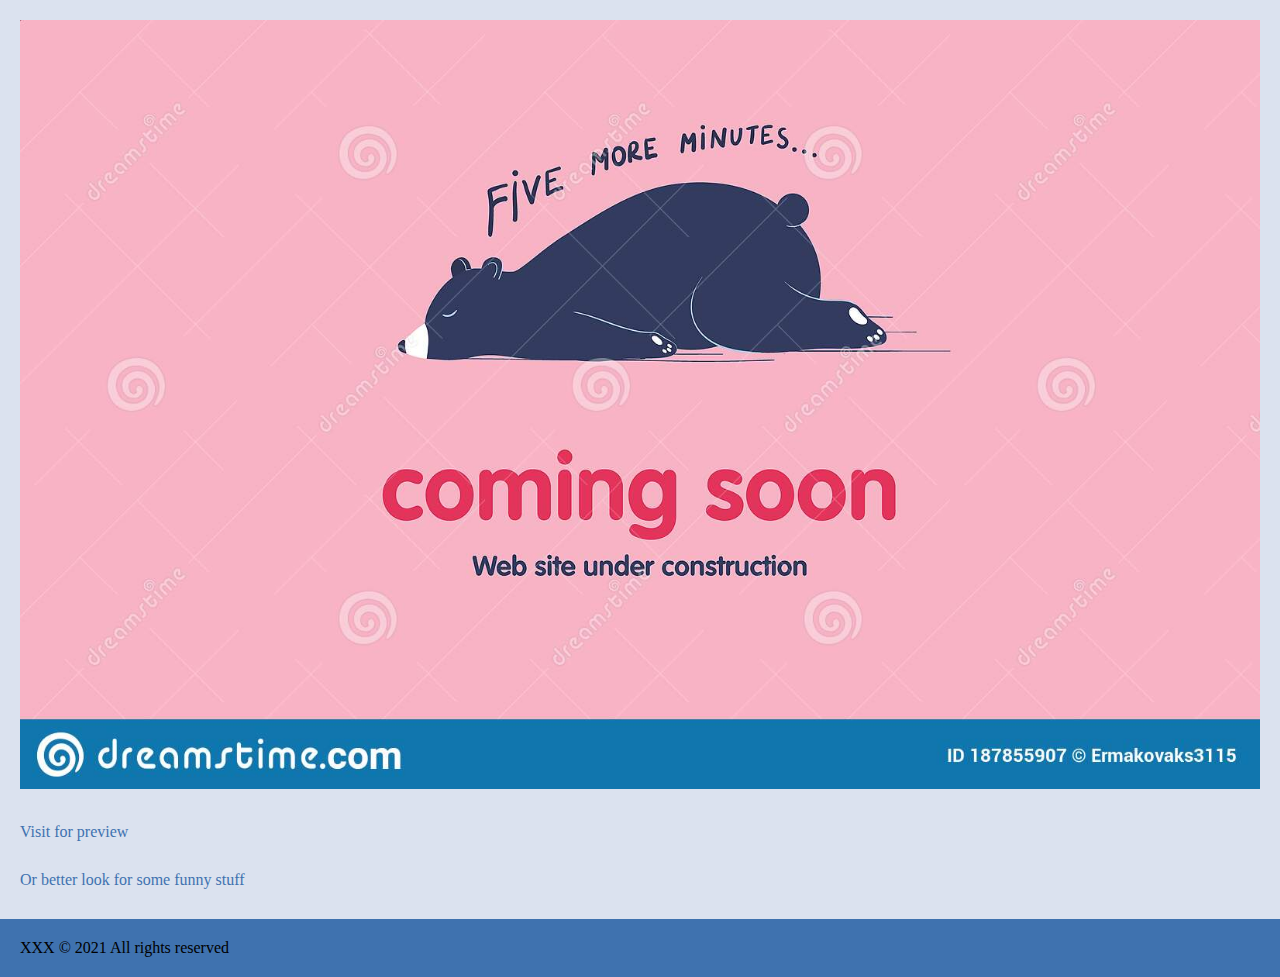
==== index.html @ f10ae5cb "ftrs" ====
<!DOCTYPE html>
<html lang="en">

<head>
    <meta charset="UTF-8">
    <meta http-equiv="X-UA-Compatible" content="IE=edge">
    <meta name="viewport" content="width=device-width, initial-scale=1.0">
    <link rel="stylesheet" href="styles.css">
    <title>Soon</title>
</head>

<body>
    <div>
    <p>
        <img src="images/page-under-construction-sleeping-lazy-bear-coming-soon-web-design-cartoon-vector-flat-illustration-template-187855907.jpeg"
            alt="Page under construcrion" width="100%" height="auto">
    </p>
    <p><a href="home.html">Visit for preview</a></p>
    <p><a href="https://www.google.com/search?q=funny+cats+and+dogs+pictures">Or better look for some funny stuff</a>
    </p>
</div>
<footer id="footer">
    XXX  &#169; 2021 All rights reserved
</footer>
</body>

</html>
---- styles.css ----
* {
    box-sizing: border-box;
}
html{
    height: 100%;
}

a {
    text-decoration: none;
}

a:link {
    color: #3F72AF;
}


a:visited {
    color: rgb(116, 124, 116);
}

a:hover,
a:active {
    color: red;
    text-decoration: underline;
}



header {
    background-color: #90adec;

}

header div {
    text-align: center;
    font-size: 50px;
    display: flex;
    align-items: center;
    justify-content: center;
    
}

body {
    background-color: #DBE2EF;
    margin: 0;
    padding: 0px;

    min-height: 100%;
    display: flex;
    flex-direction: column;
}

footer {
    background-color: #3F72AF;
    width: 100%;
    margin: 0px;
    padding: 20px;


    margin-top: auto;
}
h1 {
    color: #112d4e;
    margin: 0;
    padding: 10px;
    border: 1px solid black;
}

h2 {
    color: #112d4e;
    margin: 0;
    padding: 10px;
}


div {

    margin: 0;
    padding: 10px;

}

div div {

    margin: 0;
    padding: 0;
    border: 1px solid black;
}

p {

    margin: 0;
    padding: 10px;
    padding-bottom: 20px;

}
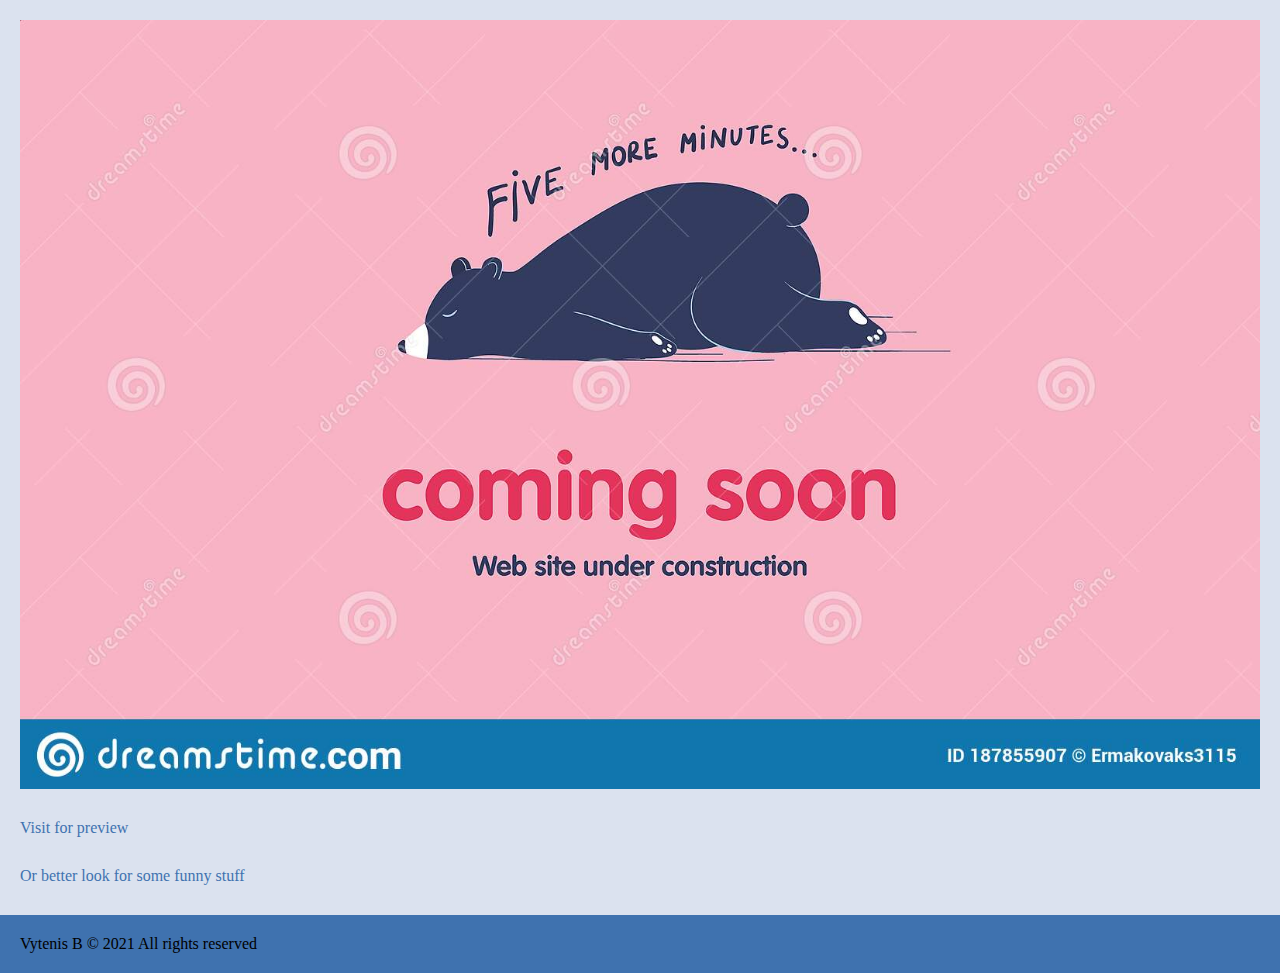
==== commit f6c16af1: "1" ====
--- a/index.html
+++ b/index.html
@@ -9,7 +9,7 @@
     <title>Soon</title>
 </head>
 
-<body>
+<body id="body">
     <div>
     <p>
         <img src="images/page-under-construction-sleeping-lazy-bear-coming-soon-web-design-cartoon-vector-flat-illustration-template-187855907.jpeg"
@@ -20,8 +20,8 @@
     </p>
 </div>
 <footer id="footer">
-    XXX  &#169; 2021 All rights reserved
+    Vytenis B &#169; 2021 All rights reserved
 </footer>
 </body>
 
-</html>+</html> --- a/styles.css
+++ b/styles.css
@@ -1,8 +1,11 @@
 * {
     box-sizing: border-box;
 }
-html{
+
+html {
+
     height: 100%;
+    
 }
 
 a {
@@ -37,10 +40,12 @@
     display: flex;
     align-items: center;
     justify-content: center;
-    
+
 }
 
 body {
+    min-height: 100vh;
+    position: relative;
     background-color: #DBE2EF;
     margin: 0;
     padding: 0px;
@@ -48,6 +53,7 @@
     min-height: 100%;
     display: flex;
     flex-direction: column;
+
 }
 
 footer {
@@ -59,6 +65,7 @@
 
     margin-top: auto;
 }
+
 h1 {
     color: #112d4e;
     margin: 0;
@@ -93,4 +100,9 @@
     padding: 10px;
     padding-bottom: 20px;
 
+}
+
+img {
+    display: block;
+    max-width: 100%;
 }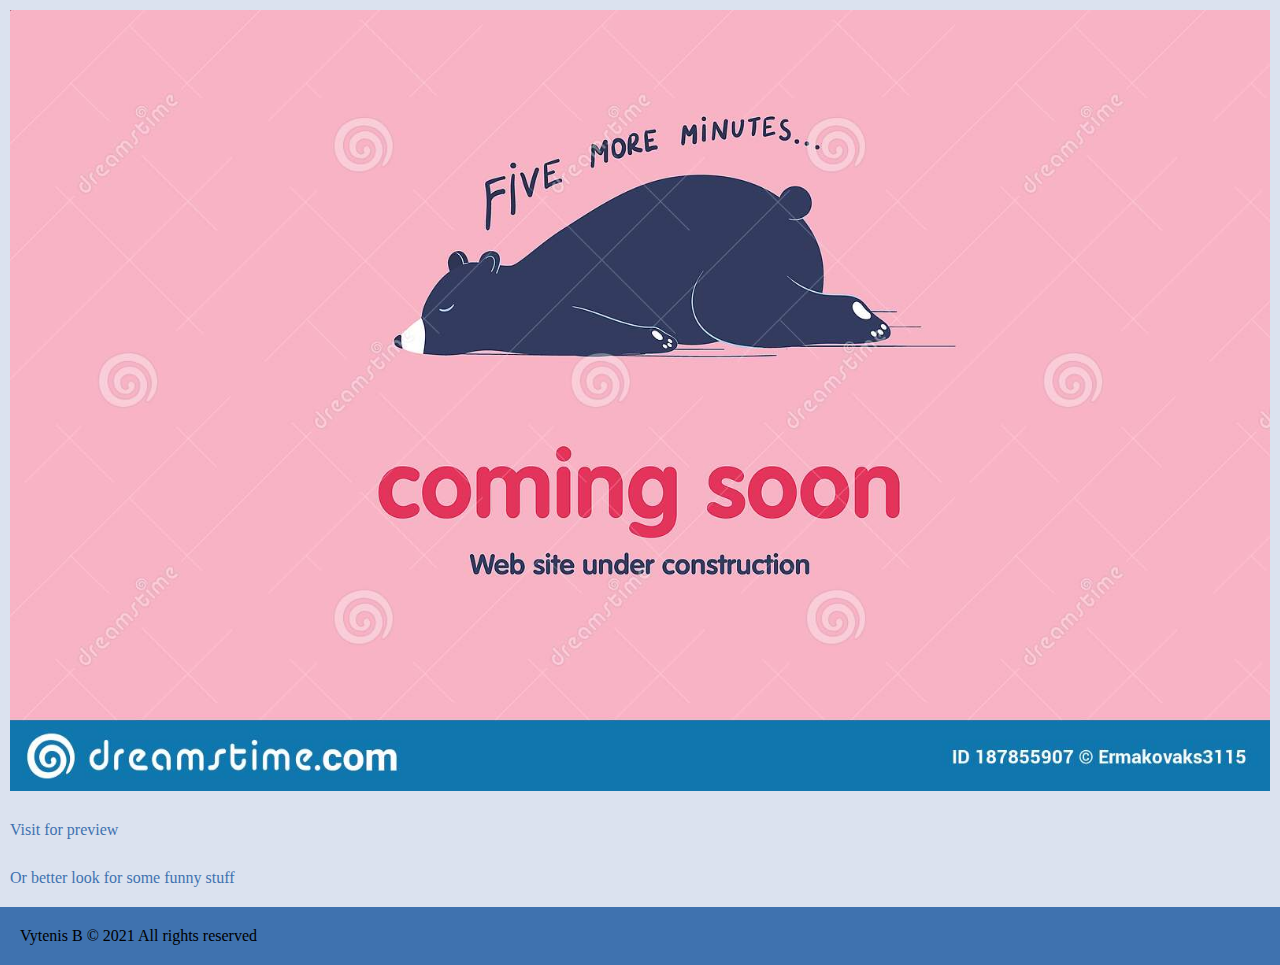
==== commit 7bc4d721: "11" ====
--- a/index.html
+++ b/index.html
@@ -9,19 +9,22 @@
     <title>Soon</title>
 </head>
 
-<body id="body">
-    <div>
-    <p>
-        <img src="images/page-under-construction-sleeping-lazy-bear-coming-soon-web-design-cartoon-vector-flat-illustration-template-187855907.jpeg"
-            alt="Page under construcrion" width="100%" height="auto">
-    </p>
-    <p><a href="home.html">Visit for preview</a></p>
-    <p><a href="https://www.google.com/search?q=funny+cats+and+dogs+pictures">Or better look for some funny stuff</a>
-    </p>
-</div>
-<footer id="footer">
-    Vytenis B &#169; 2021 All rights reserved
-</footer>
+<body>
+   
+        <p>
+            <img src="images/page-under-construction-sleeping-lazy-bear-coming-soon-web-design-cartoon-vector-flat-illustration-template-187855907.jpeg"
+                alt="Page under construcrion" width="100%" height="auto">
+        </p>
+        <p><a href="home.html">Visit for preview</a></p>
+        <p>
+            <a href="https://www.google.com/search?q=funny+cats+and+dogs+pictures">
+            Or better look for some funny stuff</a>
+        </p>
+    
+        <footer id="footer">
+        Vytenis B &#169; 2021 All rights reserved
+        </footer>
+    
 </body>
 
 </html> --- a/styles.css
+++ b/styles.css
@@ -66,6 +66,8 @@
     margin-top: auto;
 }
 
+
+
 h1 {
     color: #112d4e;
     margin: 0;
@@ -105,4 +107,5 @@
 img {
     display: block;
     max-width: 100%;
-}+}
+
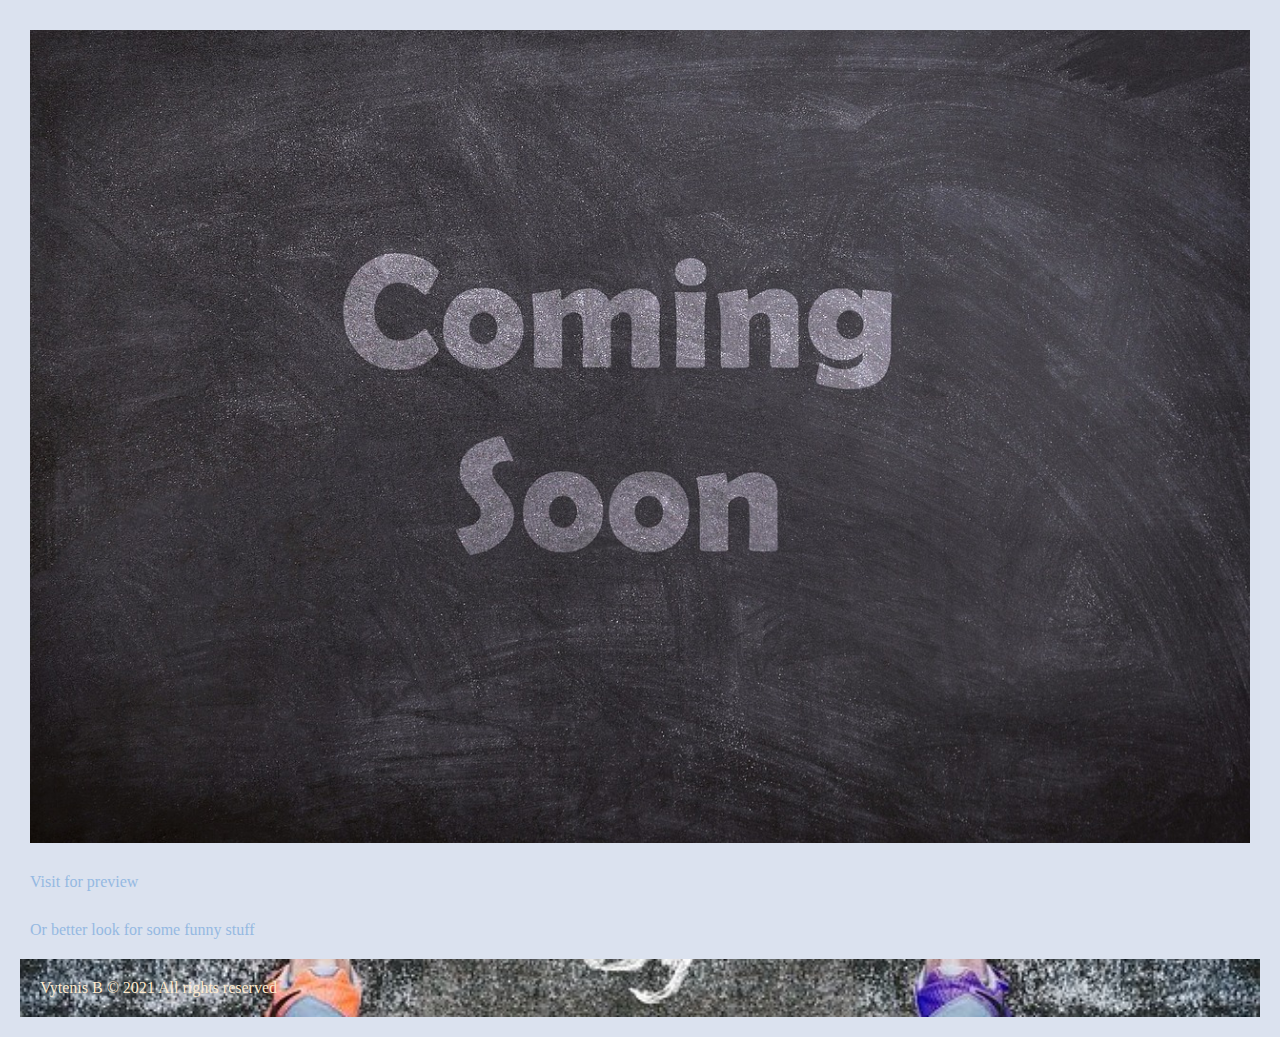
==== commit 2c55583d: "new" ====
--- a/index.html
+++ b/index.html
@@ -9,10 +9,11 @@
     <title>Soon</title>
 </head>
 
-<body>
-   
+<body style="background-image: none;">
+   <header></header>
+   <main>
         <p>
-            <img src="images/page-under-construction-sleeping-lazy-bear-coming-soon-web-design-cartoon-vector-flat-illustration-template-187855907.jpeg"
+            <img src="images/coming-soon-g336cd0e8c_1280.jpeg"
                 alt="Page under construcrion" width="100%" height="auto">
         </p>
         <p><a href="home.html">Visit for preview</a></p>
@@ -20,10 +21,11 @@
             <a href="https://www.google.com/search?q=funny+cats+and+dogs+pictures">
             Or better look for some funny stuff</a>
         </p>
+    </main>
     
-        <footer id="footer">
+    <footer id="footer">
         Vytenis B &#169; 2021 All rights reserved
-        </footer>
+    </footer>
     
 </body>
 
--- a/styles.css
+++ b/styles.css
@@ -3,22 +3,39 @@
 }
 
 html {
-
+    /*footer down*/
     height: 100%;
     
 }
 
+body {
+    background-image: url(images/board-gdb804dbf2_1920.jpeg);
+    
+
+    color: blanchedalmond;
+    min-height: 100vh;
+    position: relative;
+    background-color: #DBE2EF;
+    margin: 0px;
+    padding: 20px;
+
+    /*footer down*/
+    min-height: 100%;
+    display: flex;
+    flex-direction: column;
+
+}
 a {
     text-decoration: none;
 }
 
 a:link {
-    color: #3F72AF;
+    color: #95b9e2;
 }
 
 
 a:visited {
-    color: rgb(116, 124, 116);
+    color: blanchedalmond;
 }
 
 a:hover,
@@ -43,40 +60,34 @@
 
 }
 
-body {
-    min-height: 100vh;
-    position: relative;
-    background-color: #DBE2EF;
-    margin: 0;
-    padding: 0px;
-
-    min-height: 100%;
-    display: flex;
-    flex-direction: column;
-
-}
-
 footer {
+    background-image: url(images/stairs-g40a49f8f5_640.jpeg);
     background-color: #3F72AF;
+    background-size: cover;
+    background-repeat:no-repeat;
+    background-position: center;
+    max-width: 100%;
+    max-height: 100%;
+    
     width: 100%;
     margin: 0px;
     padding: 20px;
 
-
+    /*footer down*/
     margin-top: auto;
 }
 
 
 
 h1 {
-    color: #112d4e;
+    color: #95b9e2;
     margin: 0;
     padding: 10px;
     border: 1px solid black;
 }
 
 h2 {
-    color: #112d4e;
+    color: #95b9e2;
     margin: 0;
     padding: 10px;
 }
@@ -109,3 +120,11 @@
     max-width: 100%;
 }
 
+.resize {
+    padding: 0;
+    margin: 0;
+    width: 100%;
+    height: 80px;
+    
+}
+
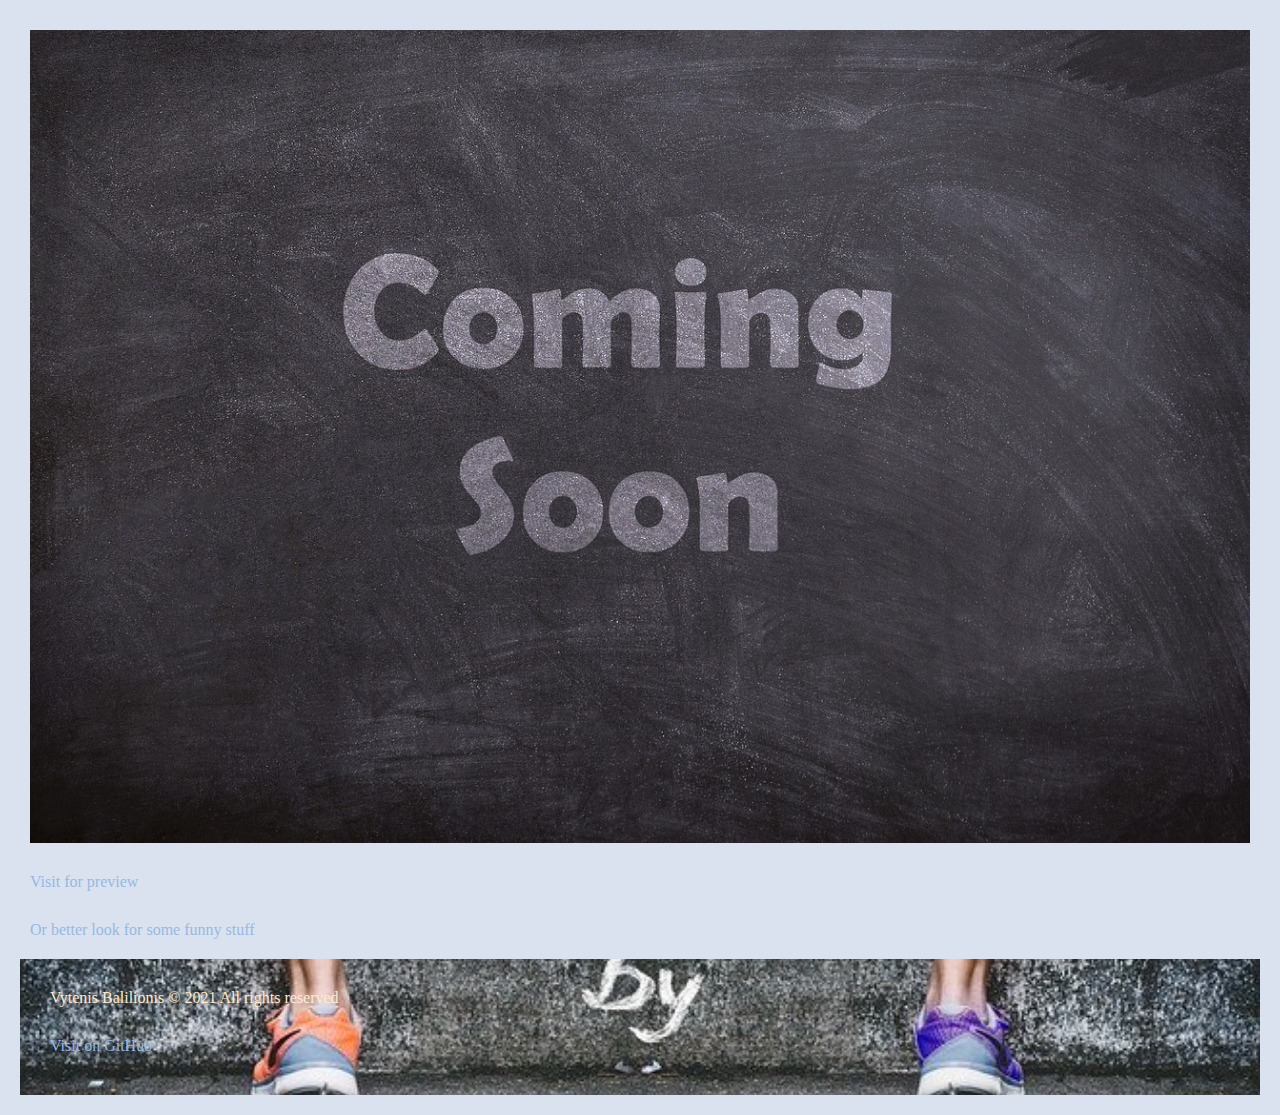
==== commit 79521f92: "Update index.html" ====
--- a/index.html
+++ b/index.html
@@ -24,7 +24,8 @@
     </main>
     
     <footer id="footer">
-        Vytenis B &#169; 2021 All rights reserved
+        <p>Vytenis Balilionis &#169; 2021 All rights reserved</p>
+        <p> <a href="https://github.com/VytenisBa/HomeWork">Visit on GitHub</a></p>
     </footer>
     
 </body>
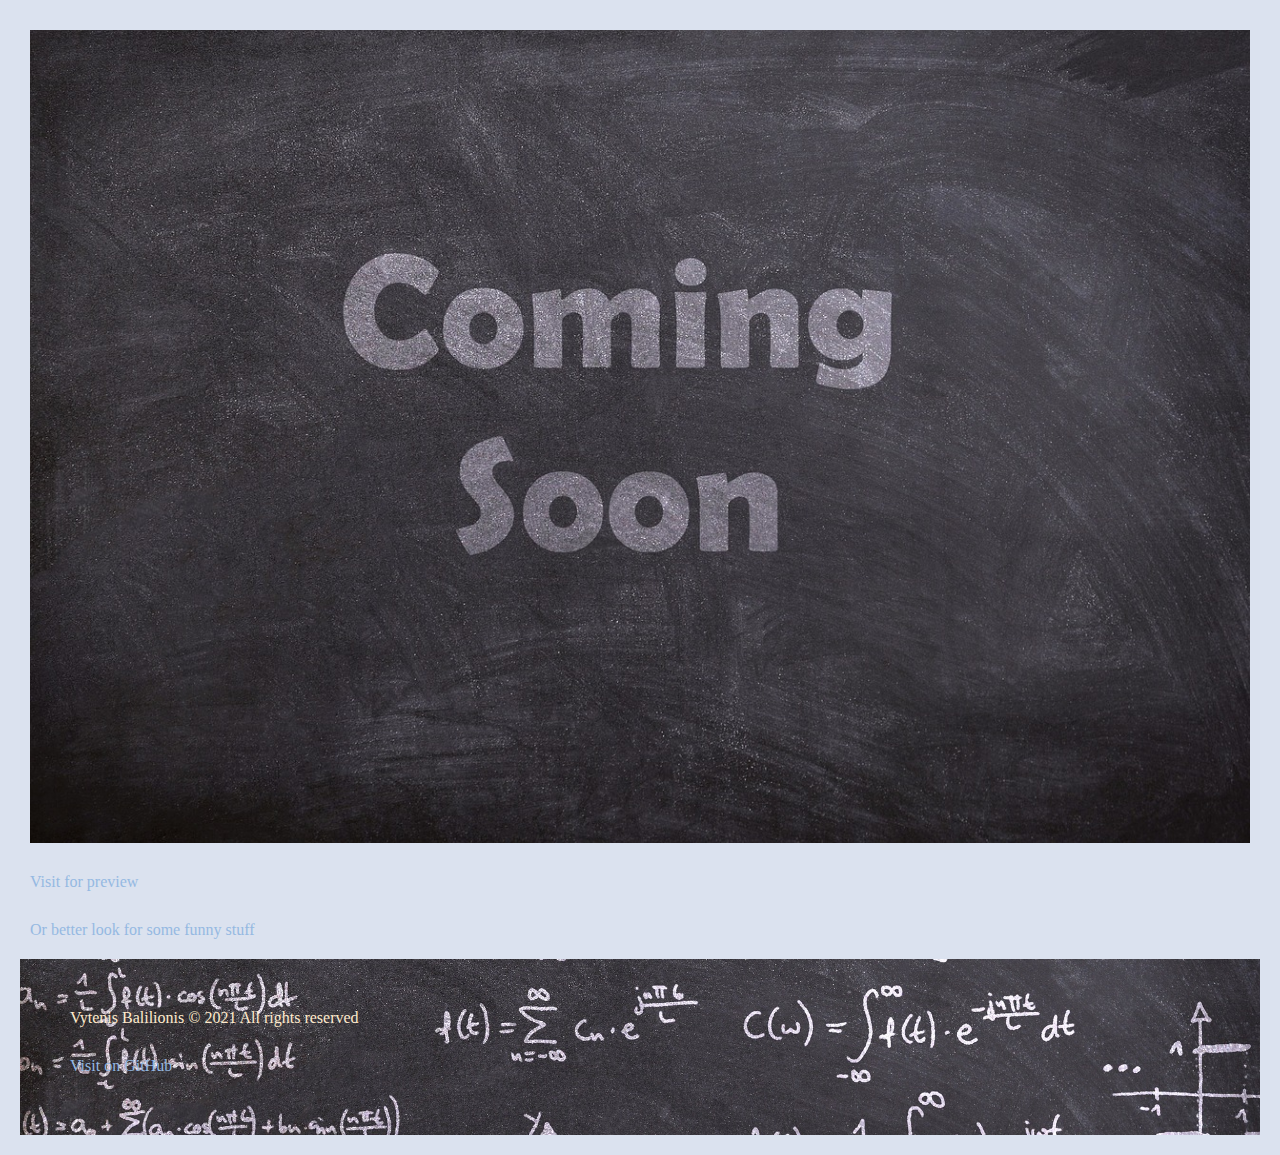
==== commit 5fd9d8b8: "qq" ====
--- a/index.html
+++ b/index.html
@@ -6,28 +6,35 @@
     <meta http-equiv="X-UA-Compatible" content="IE=edge">
     <meta name="viewport" content="width=device-width, initial-scale=1.0">
     <link rel="stylesheet" href="styles.css">
+    <style>
+        #pic-under {
+            width: 100%;
+            height: auto;
+        }
+
+    </style>
     <title>Soon</title>
 </head>
 
-<body style="background-image: none;">
-   <header></header>
-   <main>
-        <p>
-            <img src="images/coming-soon-g336cd0e8c_1280.jpeg"
-                alt="Page under construcrion" width="100%" height="auto">
-        </p>
-        <p><a href="home.html">Visit for preview</a></p>
-        <p>
-            <a href="https://www.google.com/search?q=funny+cats+and+dogs+pictures">
-            Or better look for some funny stuff</a>
-        </p>
-    </main>
-    
-    <footer id="footer">
-        <p>Vytenis Balilionis &#169; 2021 All rights reserved</p>
-        <p> <a href="https://github.com/VytenisBa/HomeWork">Visit on GitHub</a></p>
-    </footer>
-    
-</body>
+    <body style="background-image: none;">
+        <header></header>
+        <main>
+                <p>
+                    <img id="pic-under" src="images/coming-soon-g336cd0e8c_1280.jpeg"
+                        alt="Page under construction">
+                </p>
+                <p><a href="home.html">Visit for preview</a></p>
+                <p>
+                    <a href="https://www.google.com/search?q=funny+cats+and+dogs+pictures">
+                    Or better look for some funny stuff</a>
+                </p>
+            </main>
+            
+            <footer id="footer">
+                <p>Vytenis Balilionis &#169; 2021 All rights reserved</p>
+                <p> <a href="https://github.com/VytenisBa/HomeWork">Visit on GitHub</a></p>
+            </footer>
+            
+    </body>
 
 </html> --- a/styles.css
+++ b/styles.css
@@ -9,7 +9,7 @@
 }
 
 body {
-    background-image: url(images/board-gdb804dbf2_1920.jpeg);
+    background-image: url(images/black-g3e54f5c4d_1920.jpeg);
     
 
     color: blanchedalmond;
@@ -61,7 +61,7 @@
 }
 
 footer {
-    background-image: url(images/stairs-g40a49f8f5_640.jpeg);
+    background-image: url(images/board-g4f08ccdd1_1920.jpeg);
     background-color: #3F72AF;
     background-size: cover;
     background-repeat:no-repeat;
@@ -70,9 +70,16 @@
     max-height: 100%;
     
     width: 100%;
+    height: auto;
     margin: 0px;
-    padding: 20px;
+    padding: 40px;
 
+    /*    
+    width: 450px;
+    height: auto;
+    display: block;
+    max-width: 100%;
+    */
     /*footer down*/
     margin-top: auto;
 }
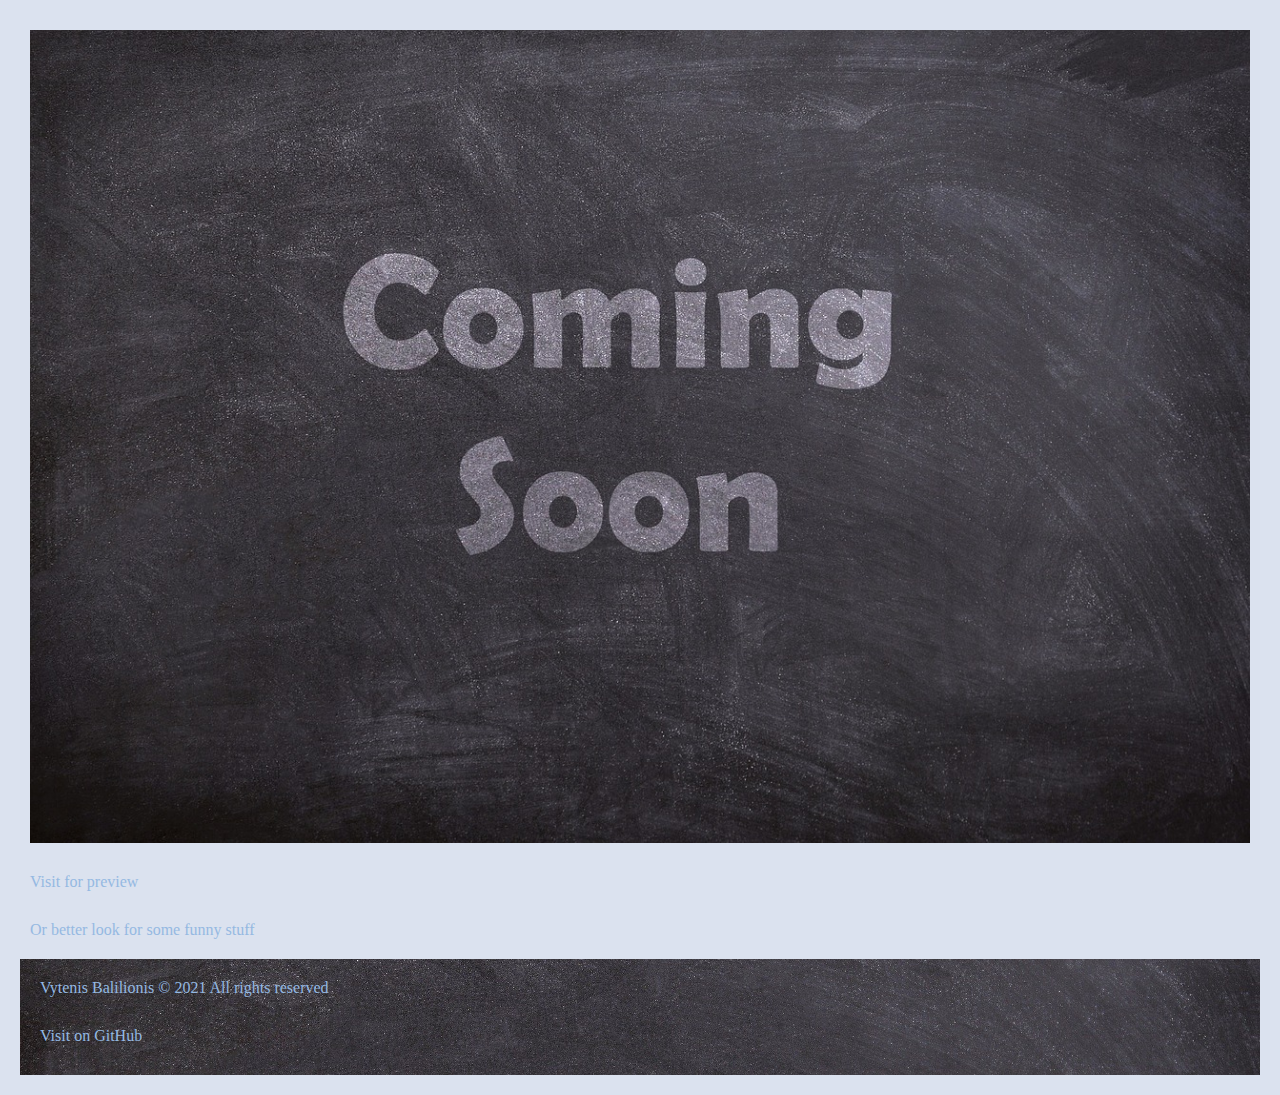
==== commit c84f5730: "pp" ====
--- a/index.html
+++ b/index.html
@@ -17,7 +17,7 @@
 </head>
 
     <body style="background-image: none;">
-        <header></header>
+        
         <main>
                 <p>
                     <img id="pic-under" src="images/coming-soon-g336cd0e8c_1280.jpeg"
--- a/styles.css
+++ b/styles.css
@@ -4,15 +4,14 @@
 
 html {
     /*footer down*/
-    height: 100%;
-    
+    height: 100%;  
 }
 
 body {
-    background-image: url(images/black-g3e54f5c4d_1920.jpeg);
+    /*background-image: url(images/black-g3e54f5c4d_1920.jpeg);*/
     
 
-    color: blanchedalmond;
+    color: rgb(0, 0, 0);
     min-height: 100vh;
     position: relative;
     background-color: #DBE2EF;
@@ -23,115 +22,97 @@
     min-height: 100%;
     display: flex;
     flex-direction: column;
-
 }
 a {
     text-decoration: none;
 }
-
 a:link {
     color: #95b9e2;
 }
-
-
 a:visited {
-    color: blanchedalmond;
+    color: rgb(245, 208, 143);
 }
-
 a:hover,
 a:active {
     color: red;
     text-decoration: underline;
 }
 
-
-
 header {
-    background-color: #90adec;
-
+    background-image: url(images/board-g4f08ccdd1_1920.jpeg);
+    background-color: #cfd8eb;
+    color: black;
+    padding: 20px;
 }
-
 header div {
     text-align: center;
     font-size: 50px;
     display: flex;
     align-items: center;
     justify-content: center;
-
+    color: #3F72AF;
 }
 
 footer {
-    background-image: url(images/board-g4f08ccdd1_1920.jpeg);
+    background-image: url(images/black-g3e54f5c4d_1920.jpeg);
     background-color: #3F72AF;
     background-size: cover;
+    color:#95b9e2 ;
     background-repeat:no-repeat;
     background-position: center;
     max-width: 100%;
     max-height: 100%;
-    
     width: 100%;
     height: auto;
     margin: 0px;
-    padding: 40px;
+    padding: 10px;
 
-    /*    
-    width: 450px;
-    height: auto;
-    display: block;
-    max-width: 100%;
-    */
     /*footer down*/
     margin-top: auto;
 }
-
-
 
 h1 {
     color: #95b9e2;
     margin: 0;
     padding: 10px;
-    border: 1px solid black;
 }
-
 h2 {
     color: #95b9e2;
     margin: 0;
     padding: 10px;
 }
-
-
+.split {
+    display: flex;
+    flex-direction: column;
+}
+.split img {
+    width: 450px;
+    height: auto;
+    display: block;
+    max-width: 100%;
+}
 div {
-
     margin: 0;
     padding: 10px;
-
 }
-
 div div {
-
     margin: 0;
-    padding: 0;
-    border: 1px solid black;
+    padding: 0;   
 }
-
 p {
-
     margin: 0;
     padding: 10px;
     padding-bottom: 20px;
-
 }
 
 img {
     display: block;
     max-width: 100%;
 }
-
 .resize {
     padding: 0;
     margin: 0;
     width: 100%;
-    height: 80px;
-    
+    height: 80px;   
 }
 
